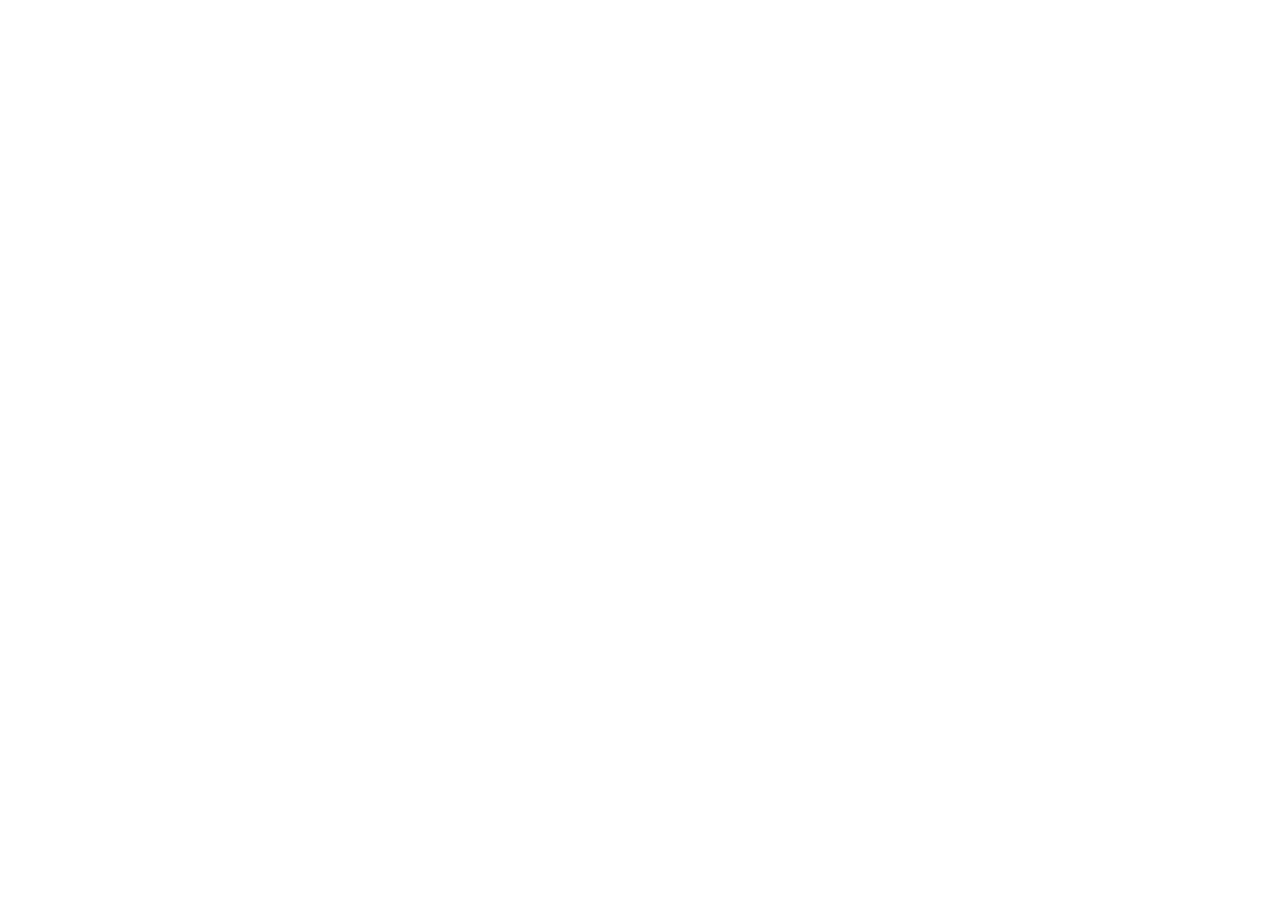
==== index.html @ fd26b734 "menu style" ====
<!DOCTYPE html>
<html lang="en">
    <head>
        <meta charset="UTF-8">
        <meta name="viewport" content="width=device-width, initial-scale=1.0">
        <title>My Restaurant</title>    
    </head>
    <body>
        
    </body>
</html>
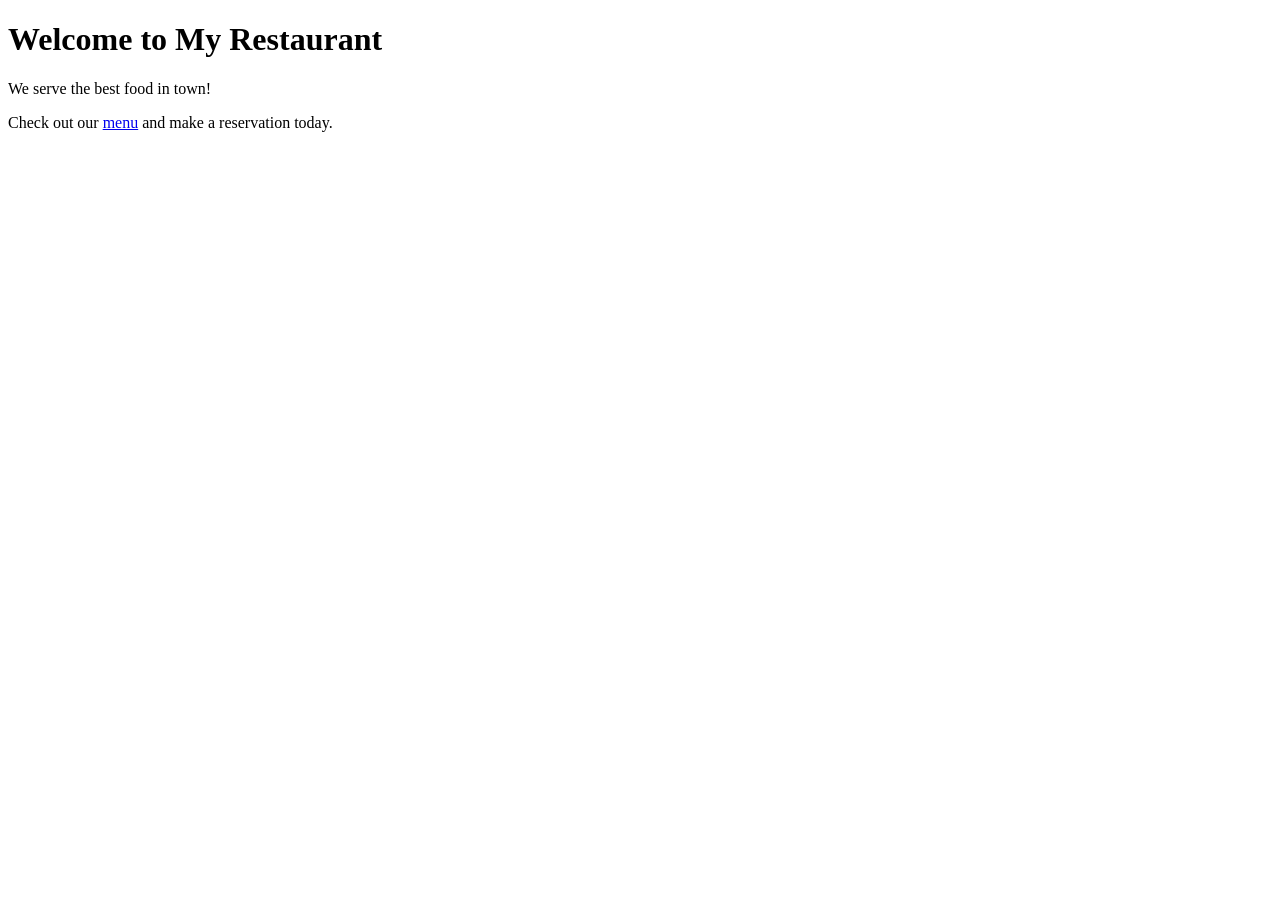
==== commit c4fa954a: "update files" ====
--- a/index.html
+++ b/index.html
@@ -3,9 +3,13 @@
     <head>
         <meta charset="UTF-8">
         <meta name="viewport" content="width=device-width, initial-scale=1.0">
-        <title>My Restaurant</title>    
+        <title>My Restaurant</title> 
+        <link rel="stylesheet" href="style.css">
     </head>
     <body>
-        
+        <h1>Welcome to My Restaurant</h1>
+        <p>We serve the best food in town!</p> 
+        <p>Check out our <a href="menu.html">menu</a> and make a reservation today.</p>
+
     </body>
-</html>+</html>
--- a/style.css
+++ b/style.css
@@ -0,0 +1,3 @@
+background{
+    background-color: #B11E2E
+}
